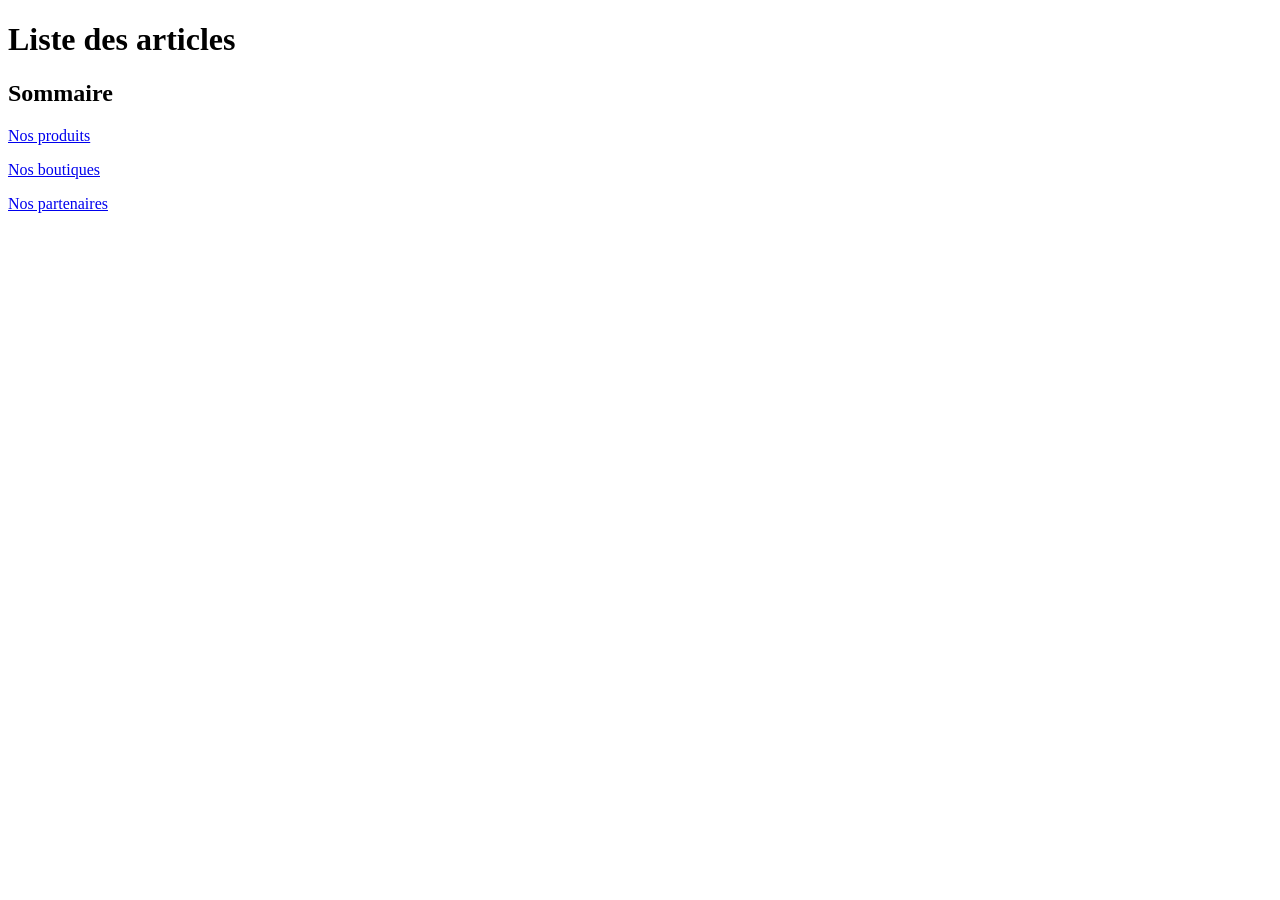
==== index.html @ 0dc52dc2 "Add files via upload" ====
<!DOCTYPE html>
<html>
<head>
	<meta charset="utf-8">
	<meta name="viewport" content="width=device-width, initial-scale=1">
	<title></title>
</head>
<body>
<H1> Liste des articles </H1>

<H2> Sommaire </H2>

<p>  <a href="page2.html">  Nos produits </a> </p>
<p>  <a href="page3.html"> Nos boutiques </a></p>
<p>   <a href="page4.html">  Nos partenaires </a> </p>


</body>
</html>
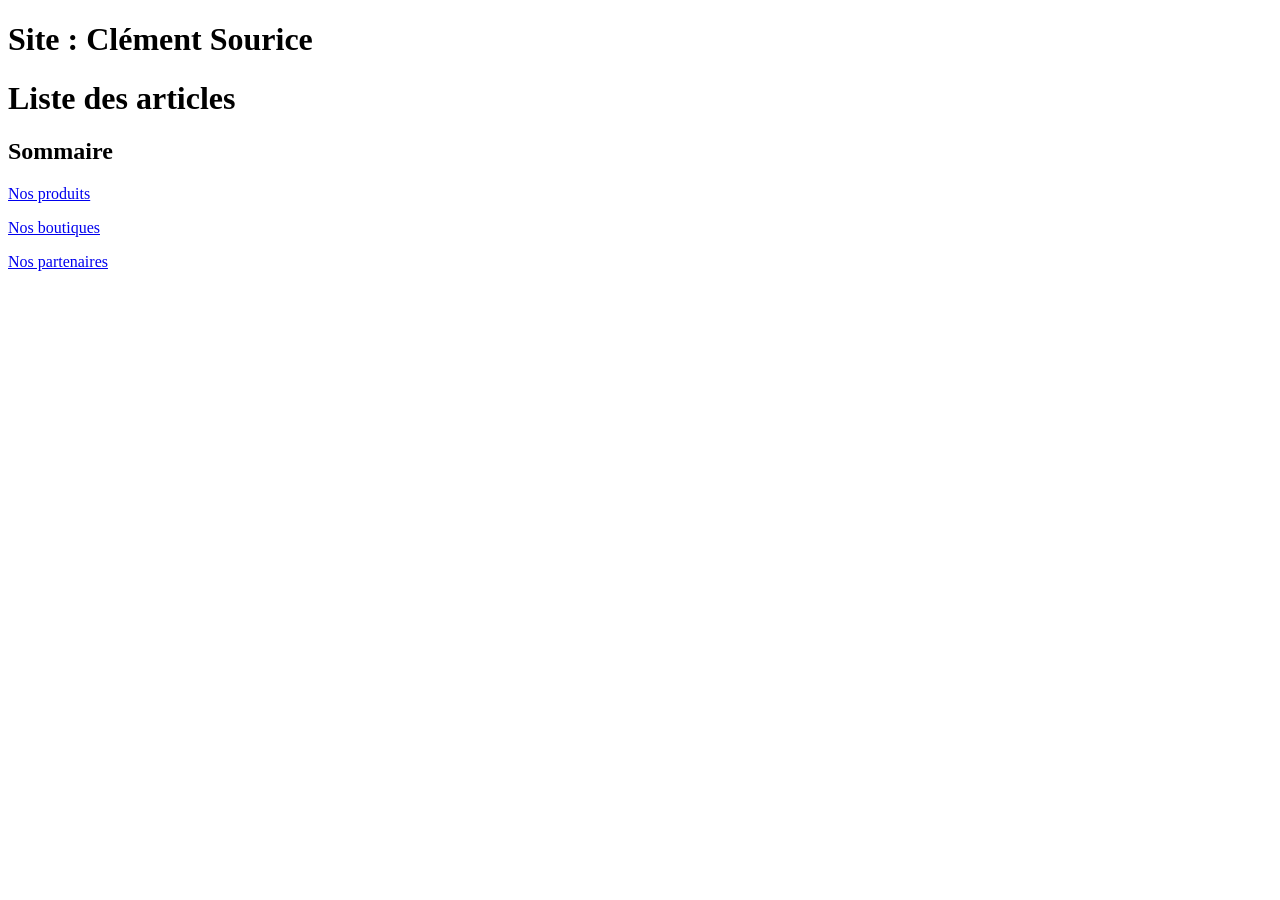
==== commit 6b7c9cd6: "Add files via upload" ====
--- a/index.html
+++ b/index.html
@@ -6,6 +6,7 @@
 	<title></title>
 </head>
 <body>
+<h1> Site : Clément Sourice </h1>
 <H1> Liste des articles </H1>
 
 <H2> Sommaire </H2>
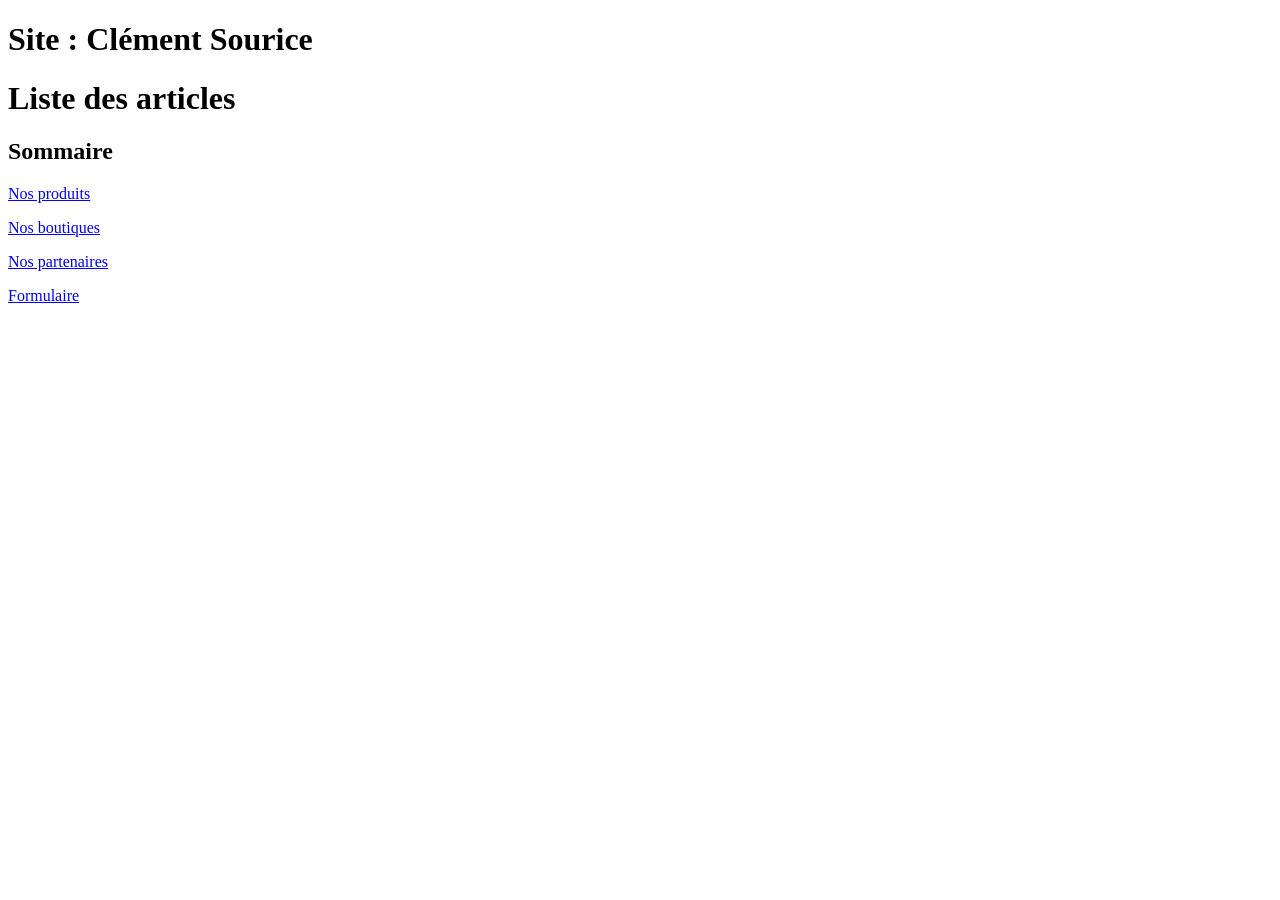
==== commit a8ed9e4b: "Add files via upload" ====
--- a/index.html
+++ b/index.html
@@ -15,6 +15,6 @@
 <p>  <a href="page3.html"> Nos boutiques </a></p>
 <p>   <a href="page4.html">  Nos partenaires </a> </p>
 
-
+<a href="formulaire.html">  Formulaire </a>
 </body>
 </html>
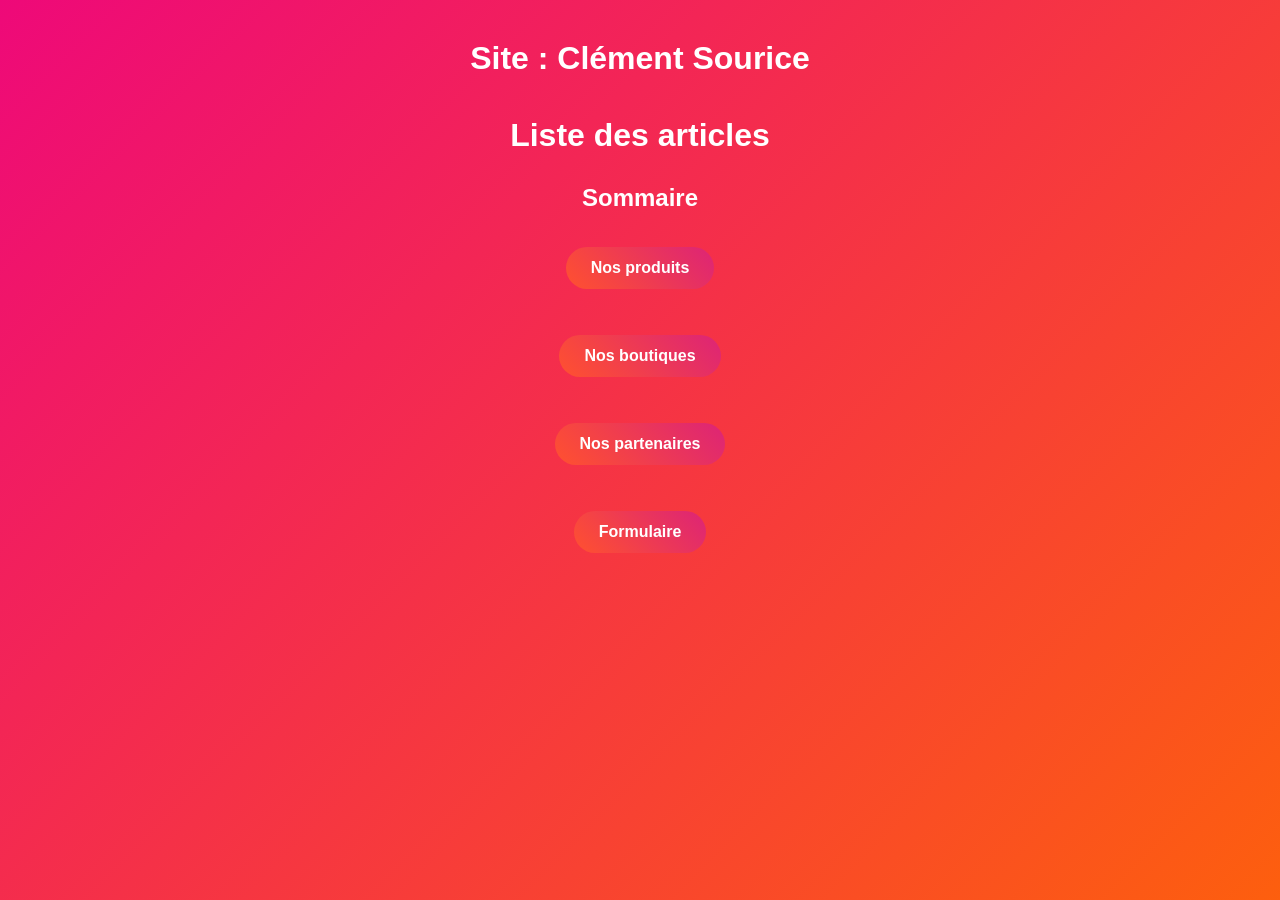
==== commit 39f732c2: "Add files via upload" ====
--- a/index.html
+++ b/index.html
@@ -3,7 +3,9 @@
 <head>
 	<meta charset="utf-8">
 	<meta name="viewport" content="width=device-width, initial-scale=1">
+
 	<title></title>
+	<link rel="stylesheet" href="index.css">
 </head>
 <body>
 <h1> Site : Clément Sourice </h1>
--- a/index.css
+++ b/index.css
@@ -0,0 +1,54 @@
+/* Fond de page avec dégradé */
+body{
+    margin:0;
+    font-family: Arial, Helvetica, sans-serif;
+    text-align:center;
+    color:white;
+
+    background: linear-gradient(-45deg, #6a11cb, #2575fc, #ff6a00, #ee0979);
+    background-size: 400% 400%;
+    animation: gradientBG 10s ease infinite;
+}
+
+/* Animation du dégradé */
+@keyframes gradientBG{
+    0%{background-position:0% 50%;}
+    50%{background-position:100% 50%;}
+    100%{background-position:0% 50%;}
+}
+
+/* Titres */
+h1{
+    margin-top:40px;
+}
+
+h2{
+    margin-top:30px;
+}
+
+/* Liens transformés en boutons */
+a{
+    display:inline-block;
+    margin:15px;
+    padding:12px 25px;
+    text-decoration:none;
+    color:white;
+    font-weight:bold;
+
+    background: linear-gradient(45deg,#ff512f,#dd2476);
+    border-radius:30px;
+
+    transition: all 0.3s ease;
+}
+
+/* Animation au survol */
+a:hover{
+    transform: scale(1.1);
+    box-shadow:0 10px 20px rgba(0,0,0,0.3);
+    background: linear-gradient(45deg,#24c6dc,#514a9d);
+}
+
+/* Effet clic */
+a:active{
+    transform: scale(0.95);
+}
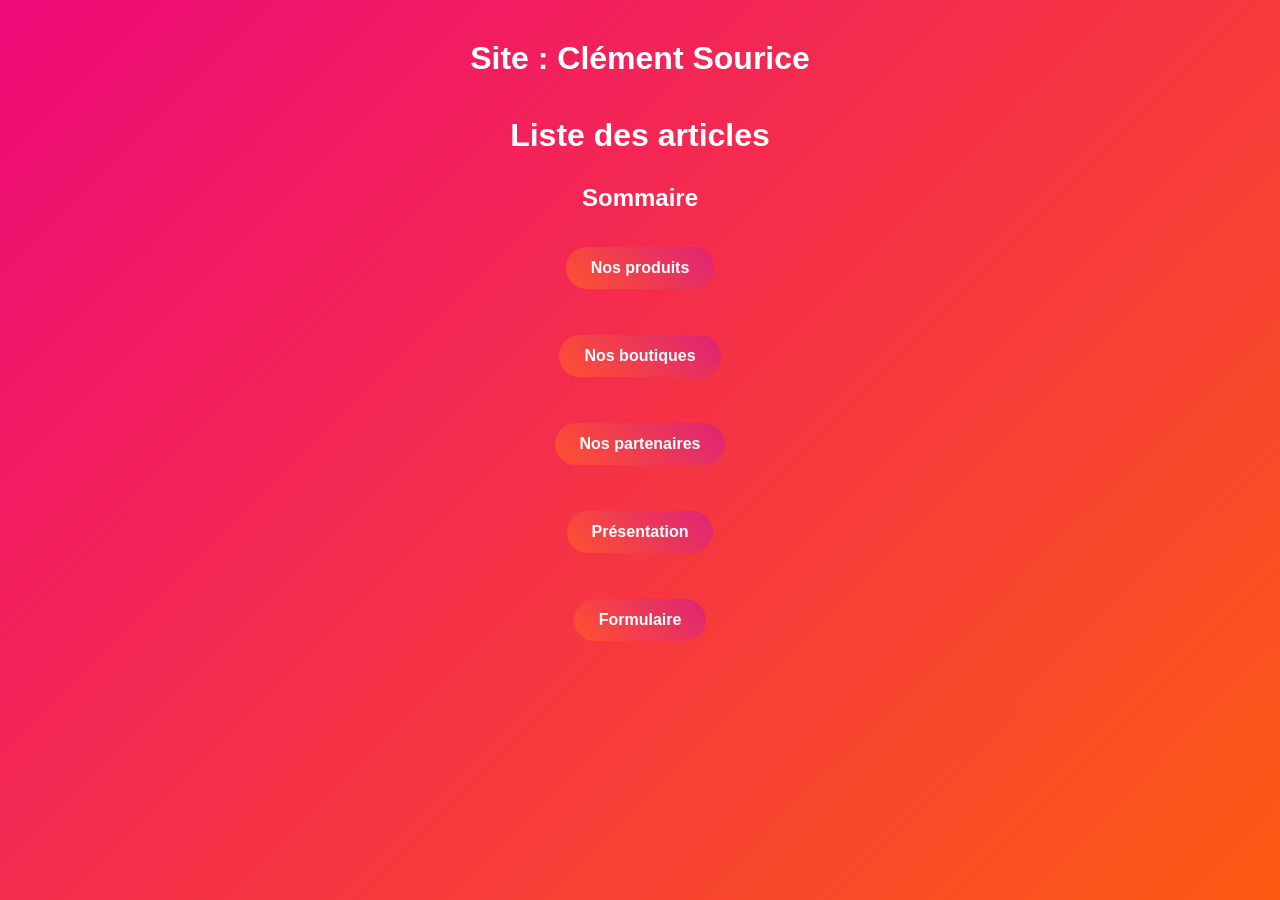
==== commit d021a096: "Add files via upload" ====
--- a/index.html
+++ b/index.html
@@ -16,6 +16,7 @@
 <p>  <a href="page2.html">  Nos produits </a> </p>
 <p>  <a href="page3.html"> Nos boutiques </a></p>
 <p>   <a href="page4.html">  Nos partenaires </a> </p>
+<p> <a href="pagetp1.html"> Présentation </a> </p>
 
 <a href="formulaire.html">  Formulaire </a>
 </body>
